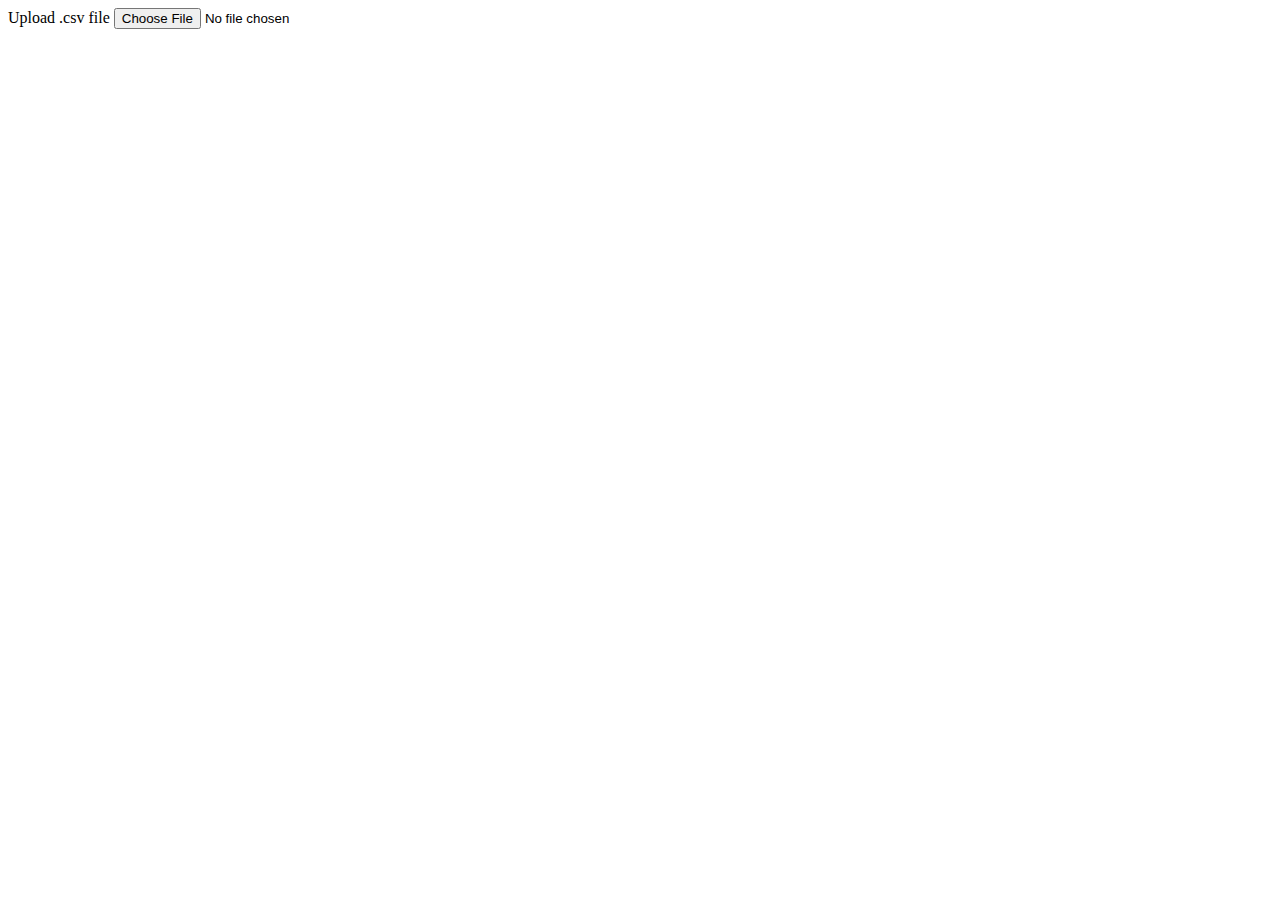
==== src/main/resources/templates/index.html @ 8ae0162e "Config" ====
<!DOCTYPE html>
<html lang="en">
<head>
    <meta charset="UTF-8">
    <title>BMW Graphing Tool</title>
</head>
<body>

<div class="container">

    <div class="mb-3">
        <label for="imgFile" class="form-label">Upload .csv file</label>
        <input type="file" name="imgFile" class="form-control" id="image">
    </div>

</div>


</body>
</html>
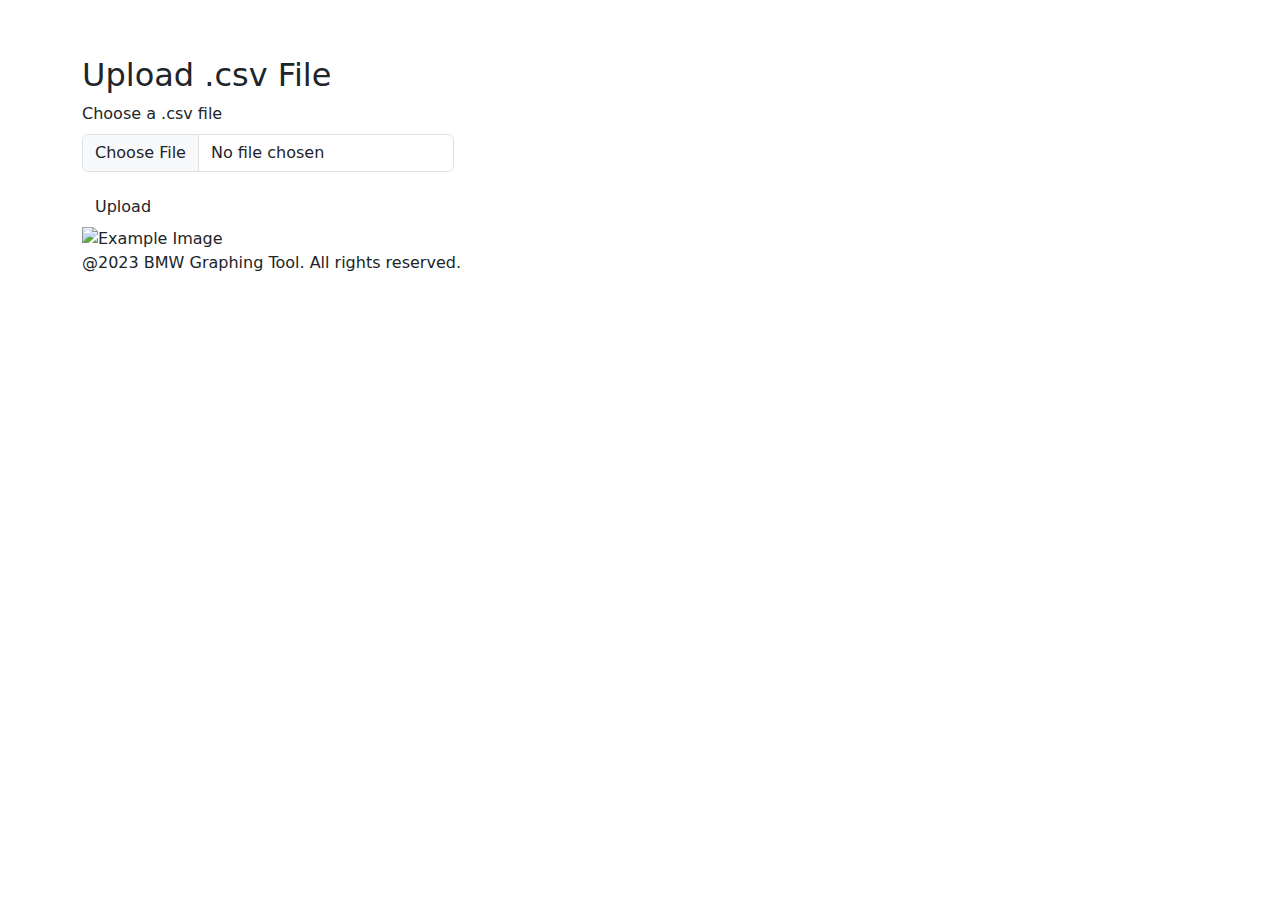
==== commit 1e355aff: "Template design" ====
--- a/src/main/resources/templates/index.html
+++ b/src/main/resources/templates/index.html
@@ -1,20 +1,64 @@
 <!DOCTYPE html>
-<html lang="en">
+<html xmlns:th="http://www.thymeleaf.org" lang="en">
 <head>
+    <title>BMW Graphing Tool</title>
+    <link rel="stylesheet" href="https://cdn.jsdelivr.net/npm/bootstrap@5.0.1/dist/css/bootstrap.min.css">
     <meta charset="UTF-8">
-    <title>BMW Graphing Tool</title>
+    <meta name="viewport" content="width=device-width, initial-scale=1.0">
+    <title>File Upload</title>
 </head>
+<link href="/custom.css" rel="stylesheet">
 <body>
 
+<nav class="navbar navbar-expand-lg navbar-dark">
+    <div class="container">
+        <a class="navbar-brand" href="#">BMW Graphing Tool</a>
+        <button class="navbar-toggler" type="button" data-bs-toggle="collapse" data-bs-target="#navbarNav"
+                aria-controls="navbarNav" aria-expanded="false" aria-label="Toggle navigation">
+            <span class="navbar-toggler-icon"></span>
+        </button>
+        <div class="collapse navbar-collapse" id="navbarNav">
+            <ul class="navbar-nav ml-auto">
+                <li class="nav-item active">
+                    <a class="nav-link" href="#">Upload File</a>
+                </li>
+                <li class="nav-item">
+                    <a class="nav-link" href="#">Your graphs</a>
+                </li>
+                <li class="nav-item">
+                    <a class="nav-link" href="#">Edit graph</a>
+                </li>
+            </ul>
+        </div>
+    </div>
+</nav>
+
 <div class="container">
-
-    <div class="mb-3">
-        <label for="imgFile" class="form-label">Upload .csv file</label>
-        <input type="file" name="imgFile" class="form-control" id="image">
+    <div class="center-rectangle">
+        <div class="col-4">
+            <h2>Upload .csv File</h2>
+            <form action="#" method="POST" enctype="multipart/form-data">
+                <div class="mb-3">
+                    <label for="fileInput" class="form-label">Choose a .csv file</label>
+                    <input type="file" class="form-control" id="fileInput" name="fileInput" accept=".csv">
+                </div>
+                <button type="submit" class="btn btn-violet">Upload</button>
+            </form>
+        </div>
+        <div class="gradient-overlay"></div>
+        <div class="col-8">
+            <img class='img-fluid w-100'src="/title.png" alt="Example Image">
+        </div>
     </div>
-
 </div>
 
+<footer class="footer">
+    <div class="container">
+        <p>@2023 BMW Graphing Tool. All rights reserved.</p>
+    </div>
+</footer>
 
+<script src="bootstrap-5.5.0-dist/js/bootstrap.bundle.min.js"></script>
 </body>
-</html>+</html>
+
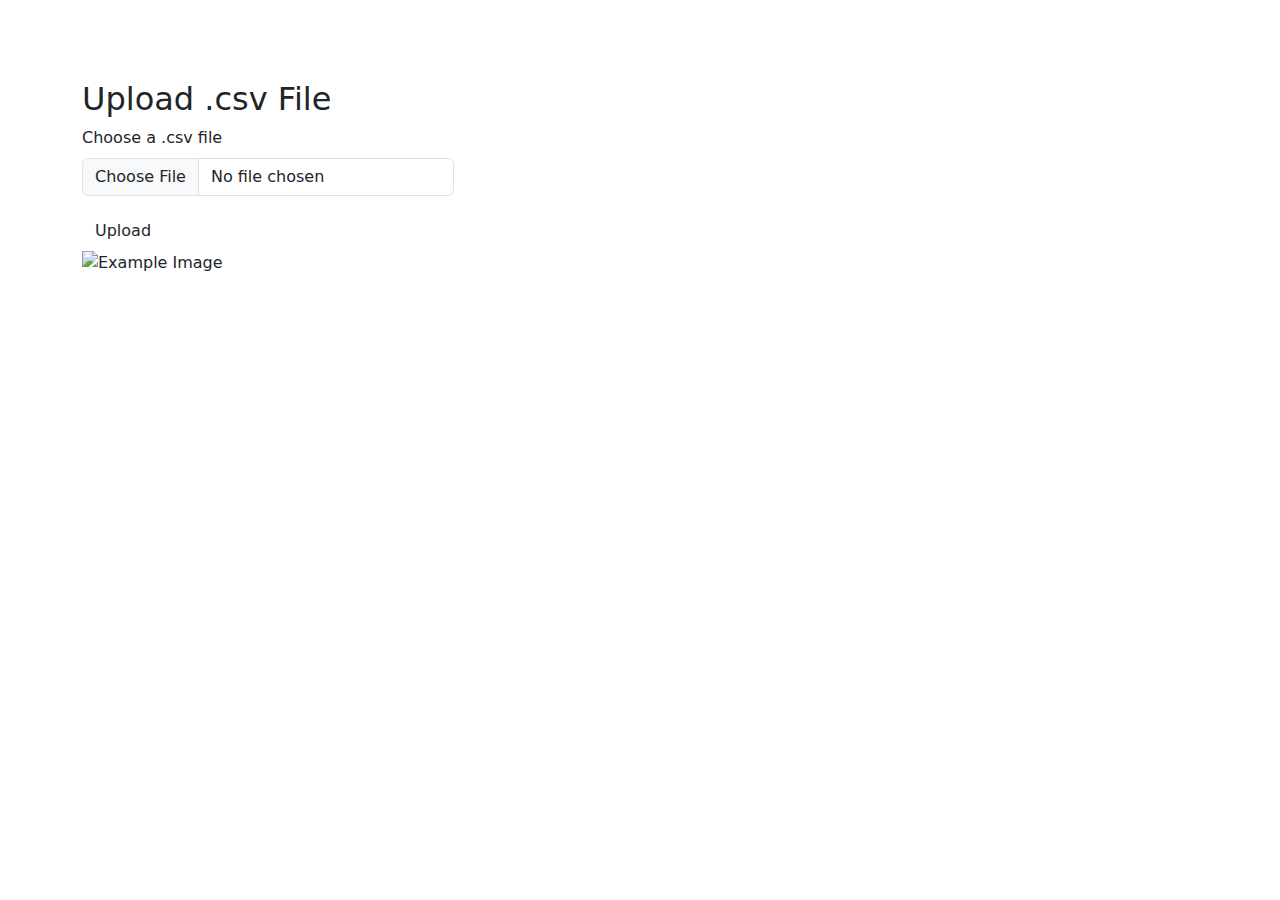
==== commit 8982b923: "Uploading csv files to tmp" ====
--- a/src/main/resources/templates/index.html
+++ b/src/main/resources/templates/index.html
@@ -33,14 +33,14 @@
     </div>
 </nav>
 
-<div class="container">
+<div class="container mt-4 mt-4 flex-grow-1">
     <div class="center-rectangle">
         <div class="col-4">
             <h2>Upload .csv File</h2>
-            <form action="#" method="POST" enctype="multipart/form-data">
+            <form method="post" action="upload" enctype="multipart/form-data" th:object="${uploadedData}">
                 <div class="mb-3">
-                    <label for="fileInput" class="form-label">Choose a .csv file</label>
-                    <input type="file" class="form-control" id="fileInput" name="fileInput" accept=".csv">
+                    <label for="csvFile" class="form-label">Choose a .csv file</label>
+                    <input type="file" class="form-control" id="csvFile" name="csvFile" accept=".csv">
                 </div>
                 <button type="submit" class="btn btn-violet">Upload</button>
             </form>
@@ -52,13 +52,11 @@
     </div>
 </div>
 
-<footer class="footer">
-    <div class="container">
-        <p>@2023 BMW Graphing Tool. All rights reserved.</p>
-    </div>
+
+<footer class="text-white text-center py-3 mt-5">
+    BMW Graphing Tool &copy; 2023
 </footer>
 
-<script src="bootstrap-5.5.0-dist/js/bootstrap.bundle.min.js"></script>
 </body>
 </html>
 
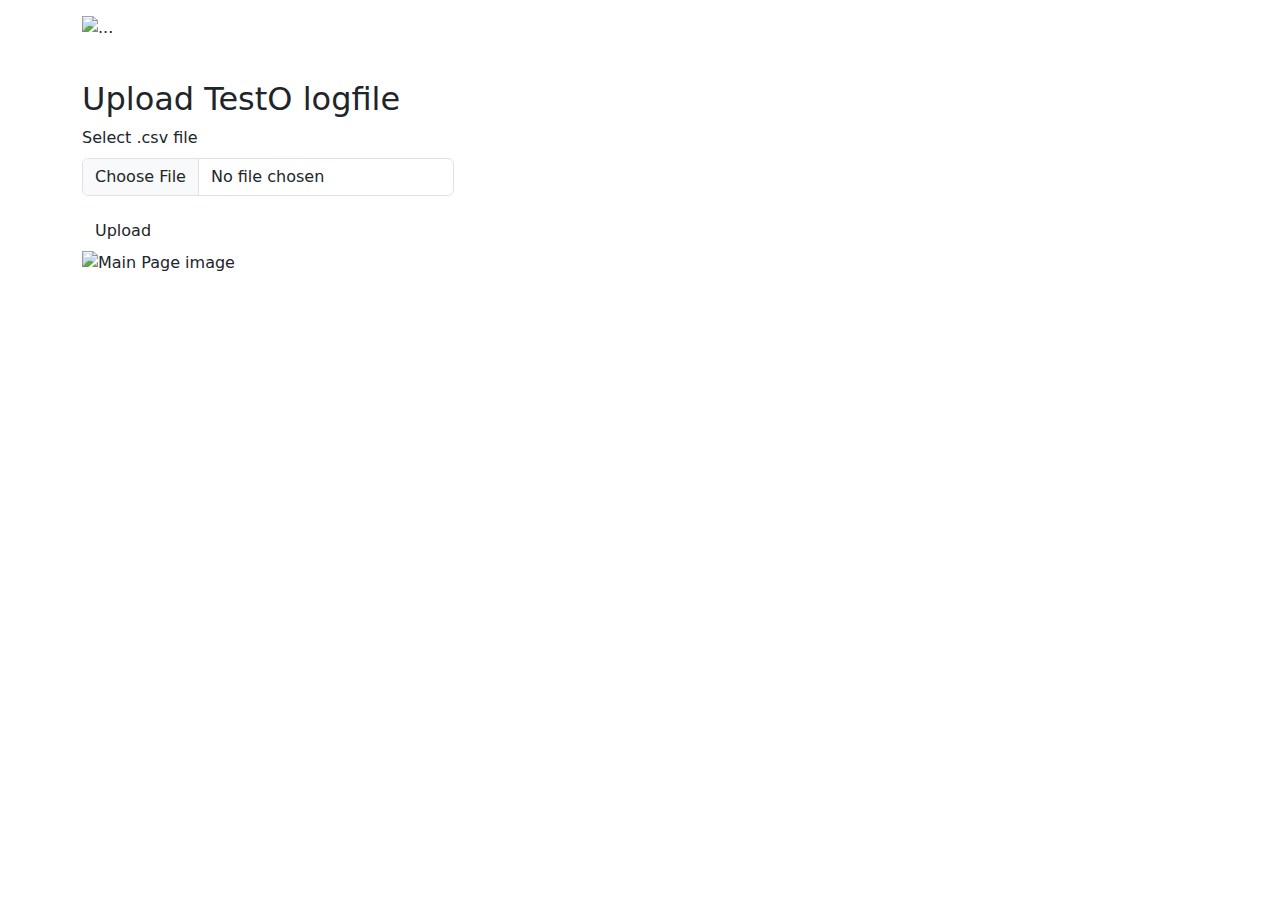
==== commit 45f6393d: "Redesign" ====
--- a/src/main/resources/templates/index.html
+++ b/src/main/resources/templates/index.html
@@ -12,6 +12,9 @@
 
 <nav class="navbar navbar-expand-lg navbar-dark">
     <div class="container">
+        <div class="col-md-auto">
+            <img src="/BMW.png" alt="..." height="75"></a>
+        </div>
         <a class="navbar-brand" href="#">BMW Graphing Tool</a>
         <button class="navbar-toggler" type="button" data-bs-toggle="collapse" data-bs-target="#navbarNav"
                 aria-controls="navbarNav" aria-expanded="false" aria-label="Toggle navigation">
@@ -20,10 +23,10 @@
         <div class="collapse navbar-collapse" id="navbarNav">
             <ul class="navbar-nav ml-auto">
                 <li class="nav-item active">
-                    <a class="nav-link" href="#">Upload File</a>
+                    <a class="nav-link" href="#">Uploaded files</a>
                 </li>
                 <li class="nav-item">
-                    <a class="nav-link" href="#">Your graphs</a>
+                    <a class="nav-link" href="#">Pending graphs</a>
                 </li>
                 <li class="nav-item">
                     <a class="nav-link" href="#">Edit graph</a>
@@ -36,10 +39,10 @@
 <div class="container mt-4 mt-4 flex-grow-1">
     <div class="center-rectangle">
         <div class="col-4">
-            <h2>Upload .csv File</h2>
+            <h2>Upload TestO logfile</h2>
             <form method="post" action="upload" enctype="multipart/form-data" th:object="${uploadedData}">
                 <div class="mb-3">
-                    <label for="csvFile" class="form-label">Choose a .csv file</label>
+                    <label for="csvFile" class="form-label">Select .csv file</label>
                     <input type="file" class="form-control" id="csvFile" name="csvFile" accept=".csv">
                 </div>
                 <button type="submit" class="btn btn-violet">Upload</button>
@@ -47,7 +50,7 @@
         </div>
         <div class="gradient-overlay"></div>
         <div class="col-8">
-            <img class='img-fluid w-100'src="/title.png" alt="Example Image">
+            <img class='img-fluid w-100' src="/poster.png" alt="Main Page image">
         </div>
     </div>
 </div>
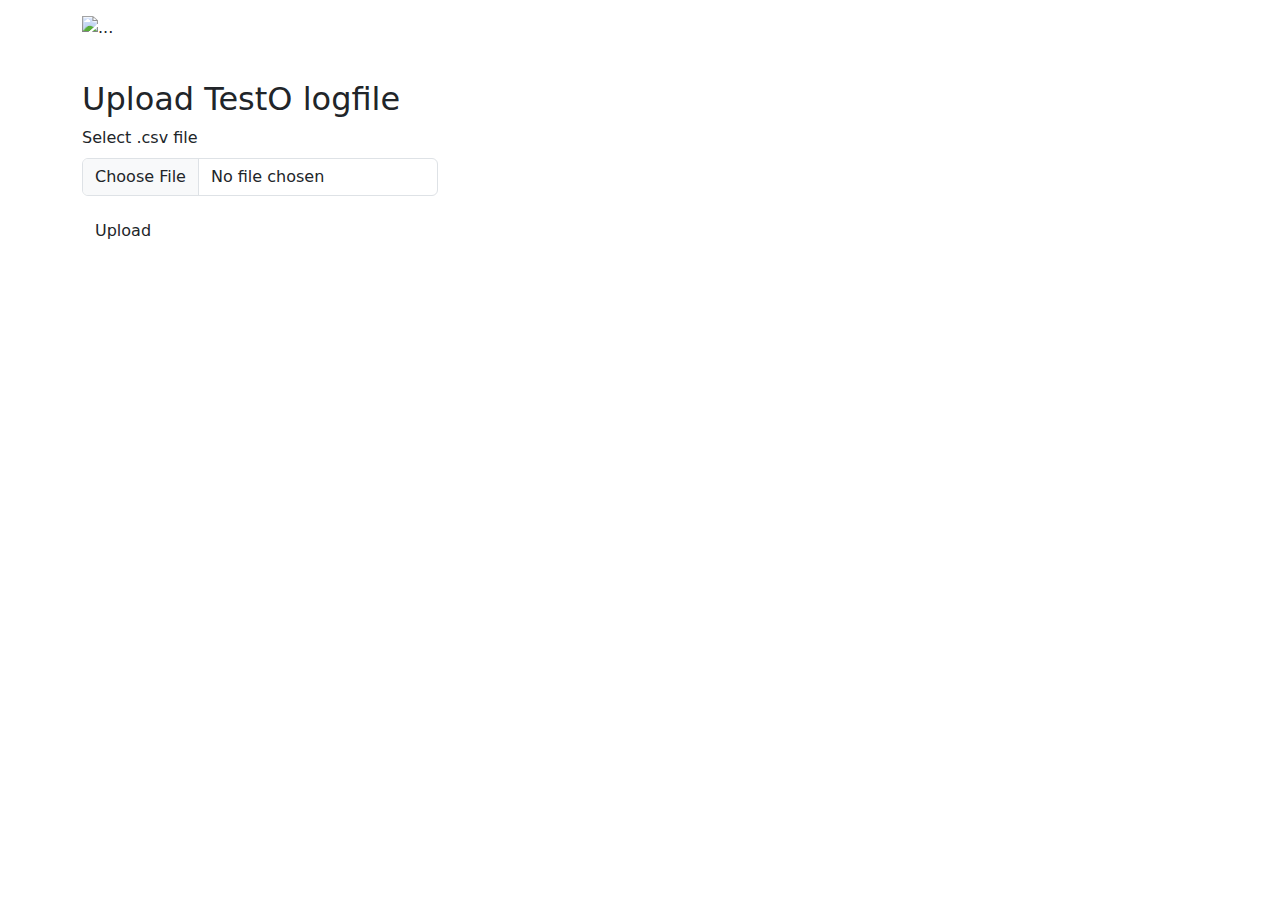
==== commit e2dc1d0b: "Files upload" ====
--- a/src/main/resources/templates/index.html
+++ b/src/main/resources/templates/index.html
@@ -38,20 +38,22 @@
 
 <div class="container mt-4 mt-4 flex-grow-1">
     <div class="center-rectangle">
-        <div class="col-4">
-            <h2>Upload TestO logfile</h2>
-            <form method="post" action="upload" enctype="multipart/form-data" th:object="${uploadedData}">
-                <div class="mb-3">
-                    <label for="csvFile" class="form-label">Select .csv file</label>
-                    <input type="file" class="form-control" id="csvFile" name="csvFile" accept=".csv">
-                </div>
-                <button type="submit" class="btn btn-violet">Upload</button>
-            </form>
+        <div class="row">
+            <div class="col-4">
+                <h2>Upload TestO logfile</h2>
+                <form method="post" action="upload" enctype="multipart/form-data" th:object="${uploadedData}">
+                    <div class="mb-3">
+                        <label for="csvFile" class="form-label">Select .csv file</label>
+                        <input type="file" class="form-control" id="csvFile" name="csvFile" accept=".csv">
+                    </div>
+                    <button type="submit" class="btn btn-violet">Upload</button>
+                </form>
+            </div>
         </div>
         <div class="gradient-overlay"></div>
-        <div class="col-8">
-            <img class='img-fluid w-100' src="/poster.png" alt="Main Page image">
-        </div>
+
+        <div class="title-background"></div>
+
     </div>
 </div>
 
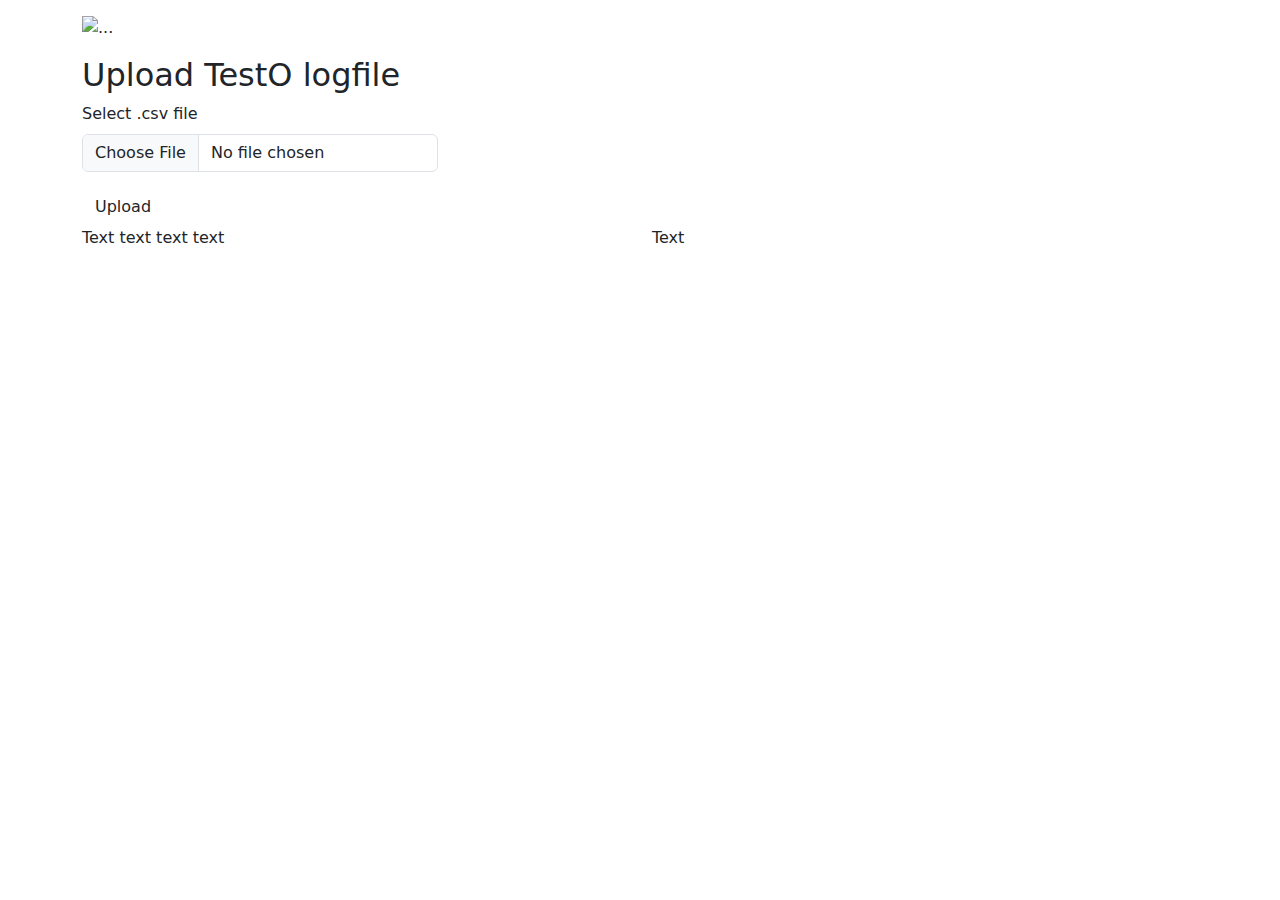
==== commit 8326a885: "Files upload" ====
--- a/src/main/resources/templates/index.html
+++ b/src/main/resources/templates/index.html
@@ -36,7 +36,7 @@
     </div>
 </nav>
 
-<div class="container mt-4 mt-4 flex-grow-1">
+<div class="container">
     <div class="center-rectangle">
         <div class="row">
             <div class="col-4">
@@ -51,13 +51,25 @@
             </div>
         </div>
         <div class="gradient-overlay"></div>
-
-        <div class="title-background"></div>
-
+        <div class="title-background-poster"></div>
     </div>
 </div>
-
-
+<div class="container">
+    <div class="center-rectangle">
+        <div class="row">
+            <div class="col">
+                <div class="row">
+                <div class="gradient-overlay-title"></div>
+                <div class="title-background-title"></div>
+                </div>
+                Text text text text
+            </div>
+            <div class="col">
+                Text
+            </div>
+        </div>
+    </div>
+</div>
 <footer class="text-white text-center py-3 mt-5">
     BMW Graphing Tool &copy; 2023
 </footer>
